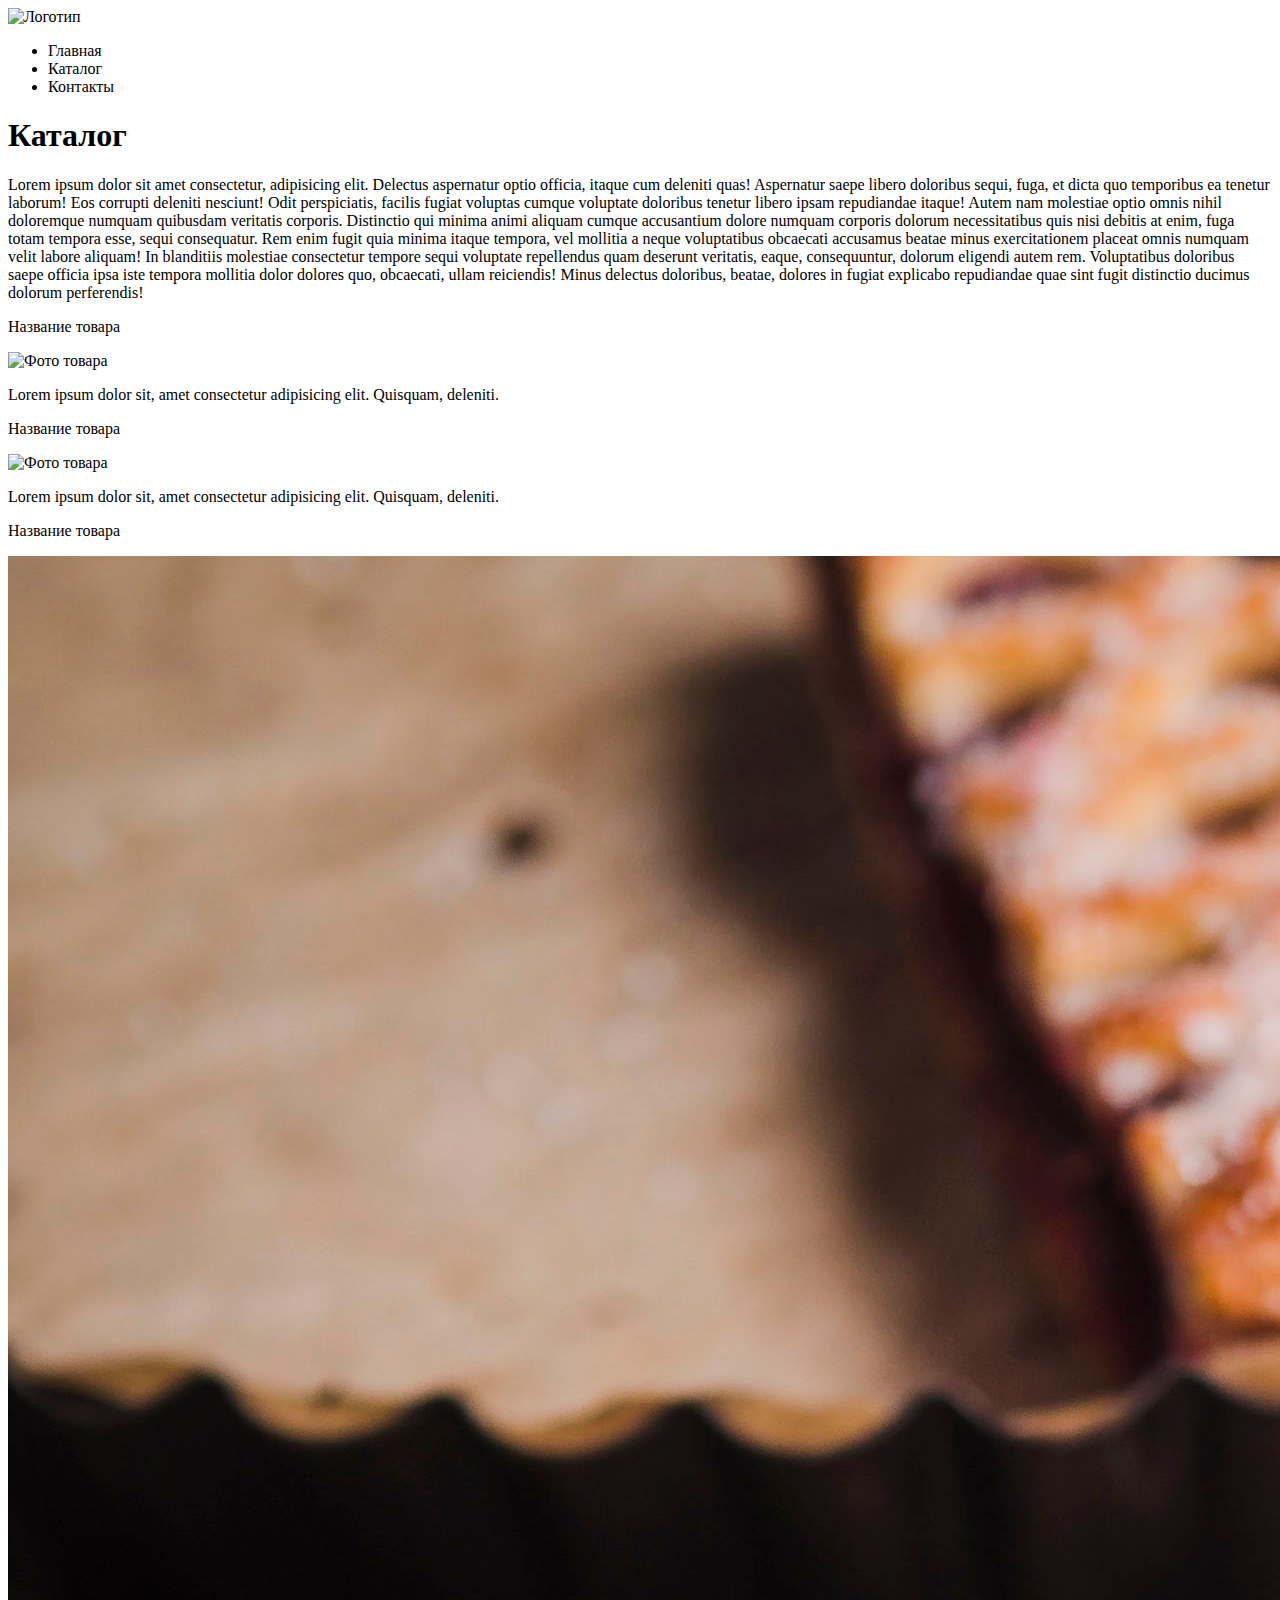
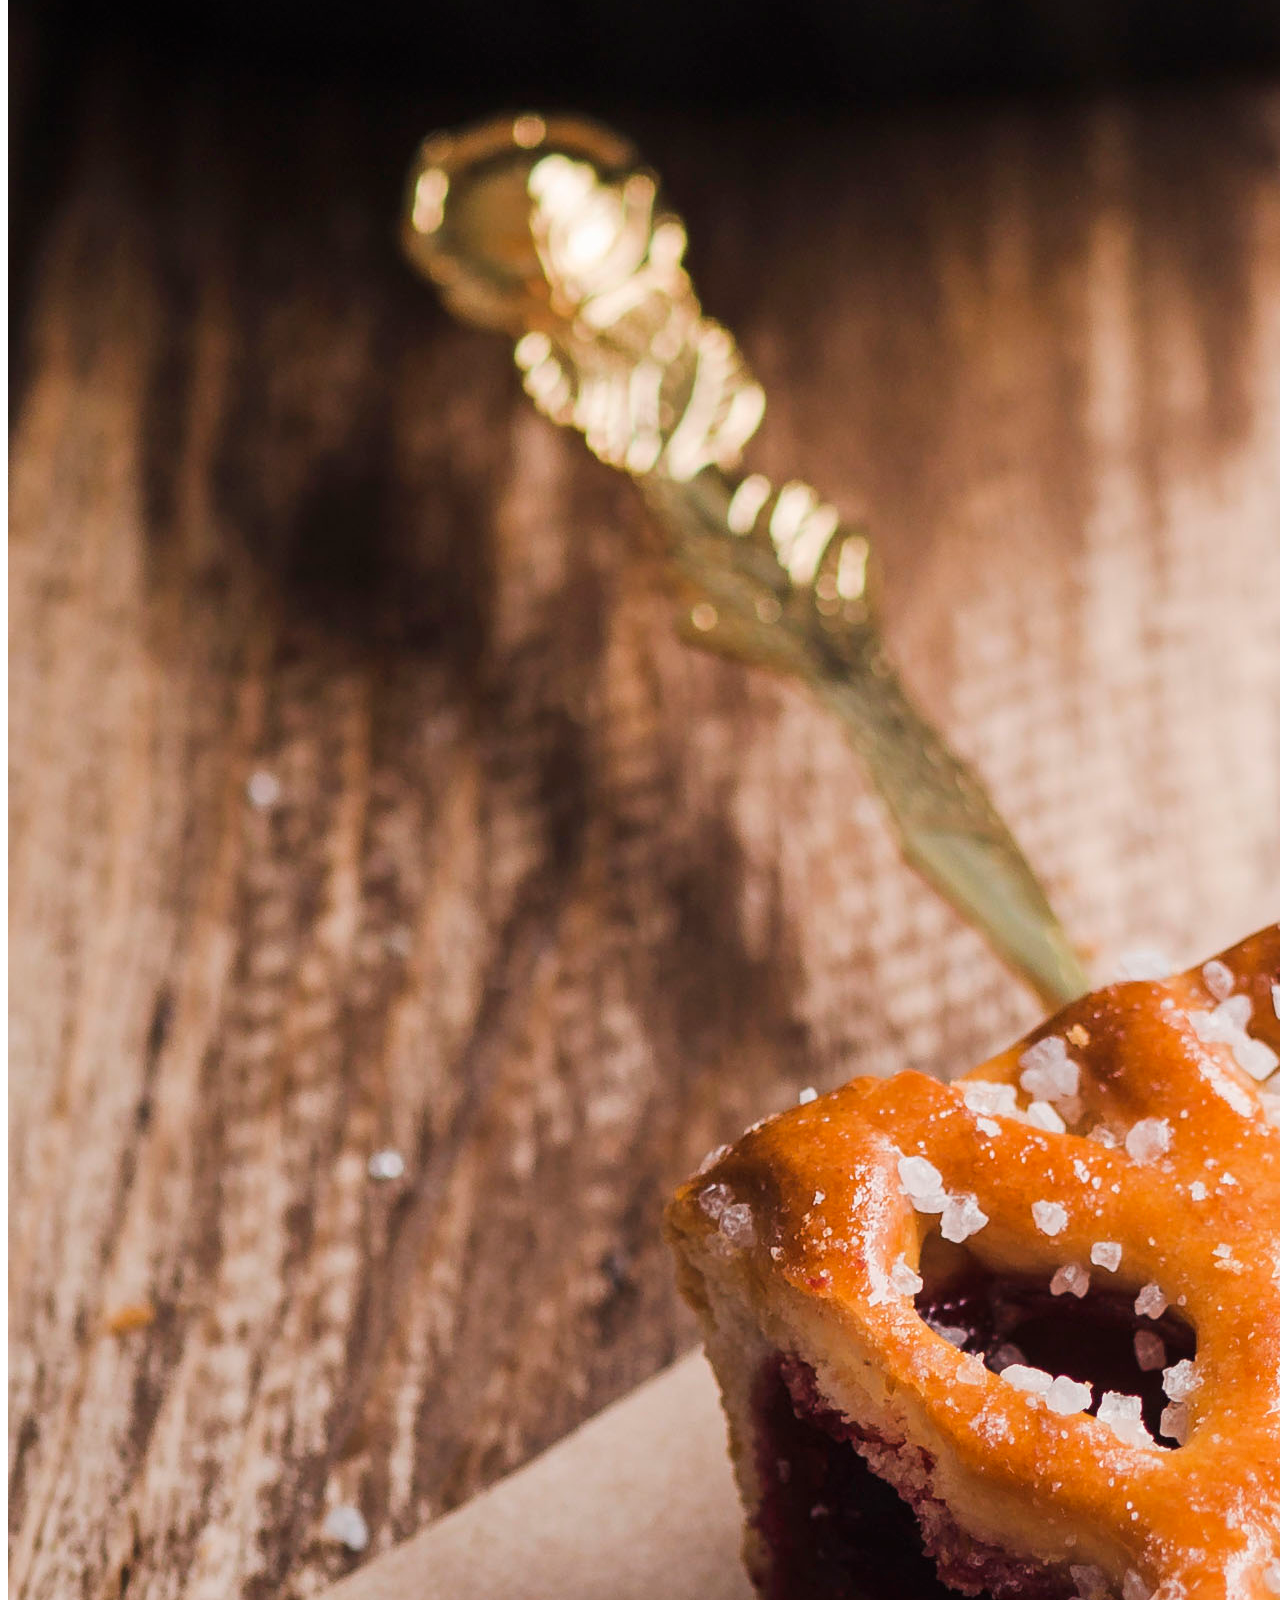
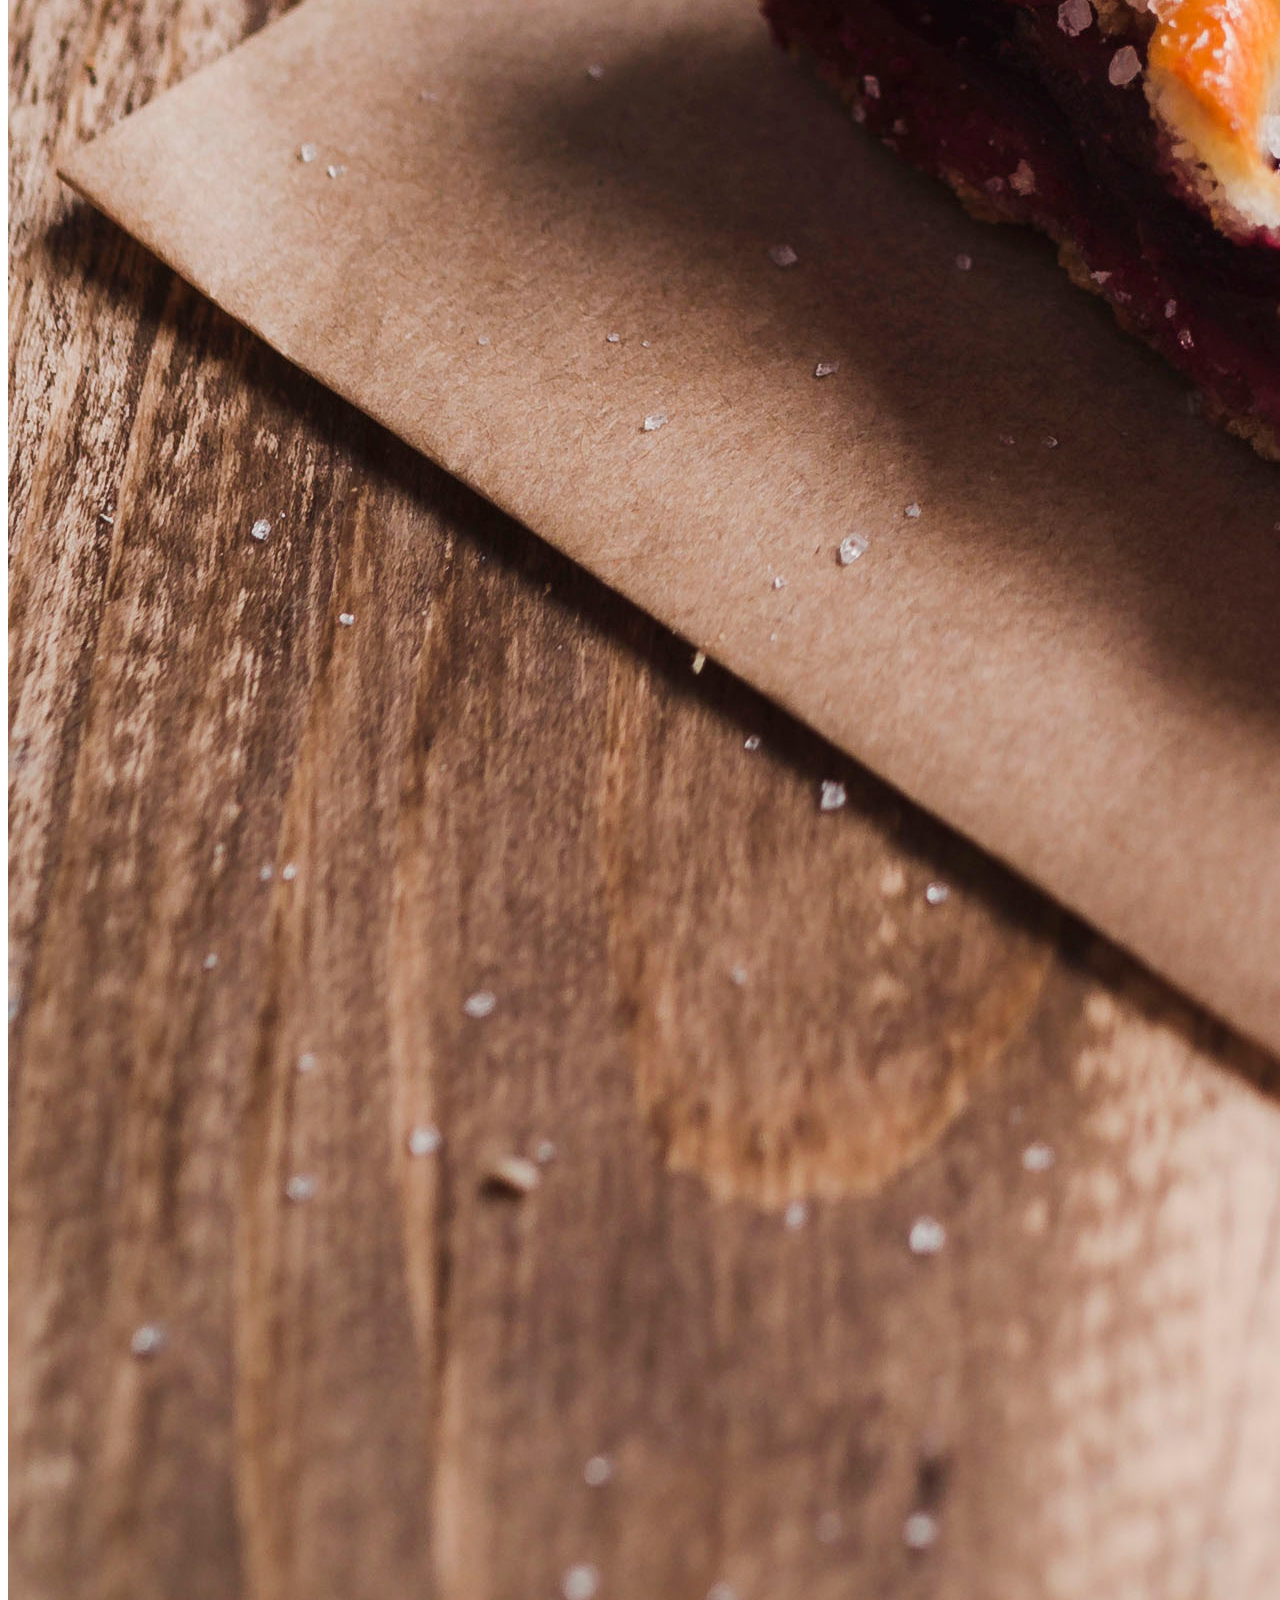
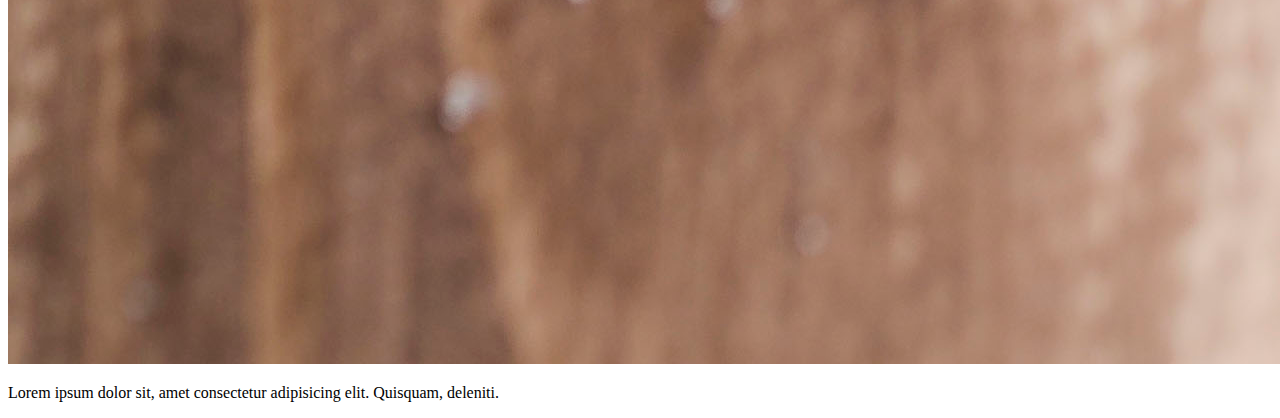
==== catalog/catalog.html @ 83492737 "Сделал 1 задание" ====
<!DOCTYPE html>
<html lang="en">
  <head>
    <meta charset="UTF-8" />
    <meta http-equiv="X-UA-Compatible" content="IE=edge" />
    <meta name="viewport" content="width=device-width, initial-scale=1.0" />
    <title>Document</title>
    <link rel="stylesheet" href="./Style/body.css" />
  </head>
  <body>
    <div class="wrapper">
      <header class="header page-container">
        <div class="header__logo">
          <img src="./img/Лого.svg" alt="Логотип" />
        </div>
        <menu class="header__menu">
          <li class="header__link">Главная</li>
          <li class="header__link">Каталог</li>
          <li class="header__link">Контакты</li>
        </menu>
      </header>
      <h1>Каталог</h1>
      <p>
        Lorem ipsum dolor sit amet consectetur, adipisicing elit. Delectus
        aspernatur optio officia, itaque cum deleniti quas! Aspernatur saepe
        libero doloribus sequi, fuga, et dicta quo temporibus ea tenetur
        laborum! Eos corrupti deleniti nesciunt! Odit perspiciatis, facilis
        fugiat voluptas cumque voluptate doloribus tenetur libero ipsam
        repudiandae itaque! Autem nam molestiae optio omnis nihil doloremque
        numquam quibusdam veritatis corporis. Distinctio qui minima animi
        aliquam cumque accusantium dolore numquam corporis dolorum
        necessitatibus quis nisi debitis at enim, fuga totam tempora esse, sequi
        consequatur. Rem enim fugit quia minima itaque tempora, vel mollitia a
        neque voluptatibus obcaecati accusamus beatae minus exercitationem
        placeat omnis numquam velit labore aliquam! In blanditiis molestiae
        consectetur tempore sequi voluptate repellendus quam deserunt veritatis,
        eaque, consequuntur, dolorum eligendi autem rem. Voluptatibus doloribus
        saepe officia ipsa iste tempora mollitia dolor dolores quo, obcaecati,
        ullam reiciendis! Minus delectus doloribus, beatae, dolores in fugiat
        explicabo repudiandae quae sint fugit distinctio ducimus dolorum
        perferendis!
      </p>
      <div class="catalog">
        <div class="catalog__box">
          <p class="">Название товара</p>
          <img src="../img/catalog__img/cheese-onions-wooden-board.jpg" alt="Фото товара" />
          <p class="">
            Lorem ipsum dolor sit, amet consectetur adipisicing elit. Quisquam,
            deleniti.
          </p>
        </div>
        <div class="catalog__box">
          <p class="">Название товара</p>
          <img src="../img/catalog__img/milk-products-wooden-table.jpg" alt="Фото товара" />
          <p class="">
            Lorem ipsum dolor sit, amet consectetur adipisicing elit. Quisquam,
            deleniti.
          </p>
        </div>
        <div class="catalog__box">
          <p class="">Название товара</p>
          <img src="../img/catalog__img/slice-tasty-tart-with-jam.jpg" alt="Фото товара" />
          <p class="">
            Lorem ipsum dolor sit, amet consectetur adipisicing elit. Quisquam,
            deleniti.
          </p>
        </div>
      </div>
    </div>
  </body>
</html>
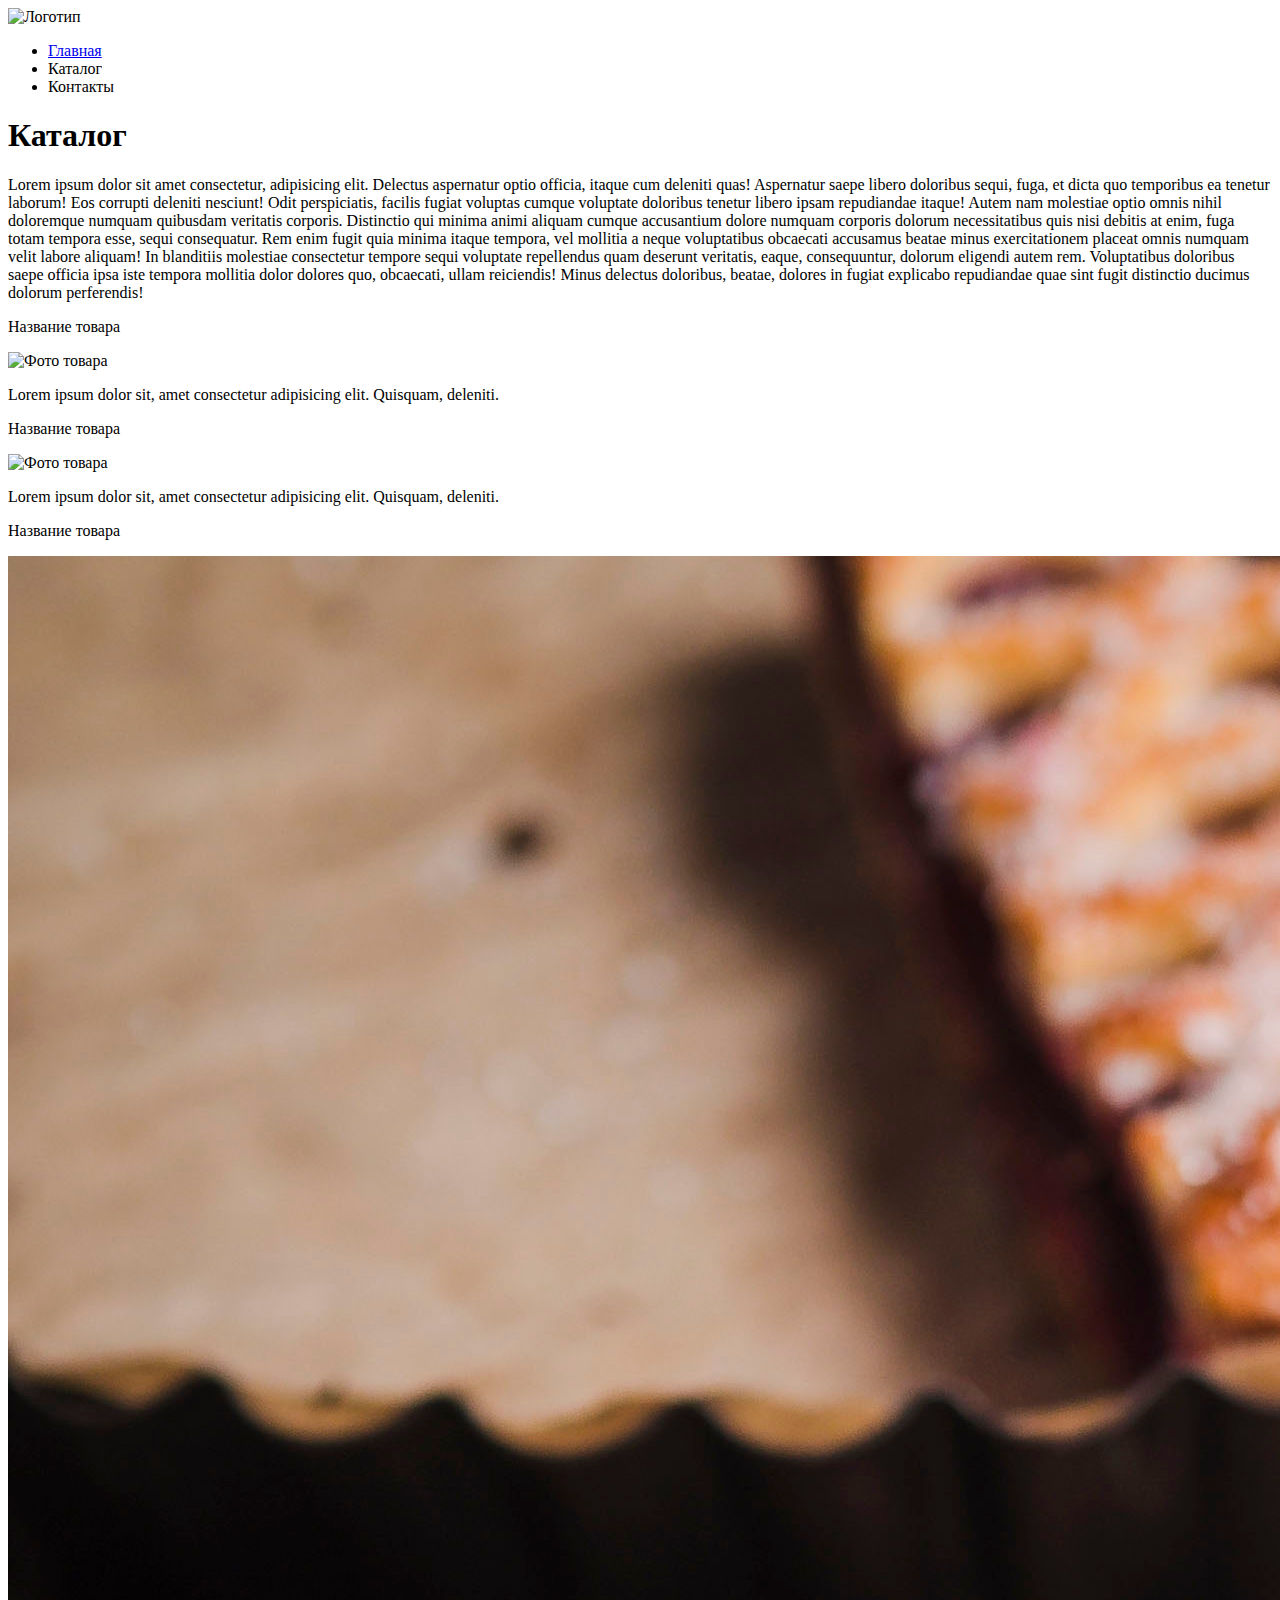
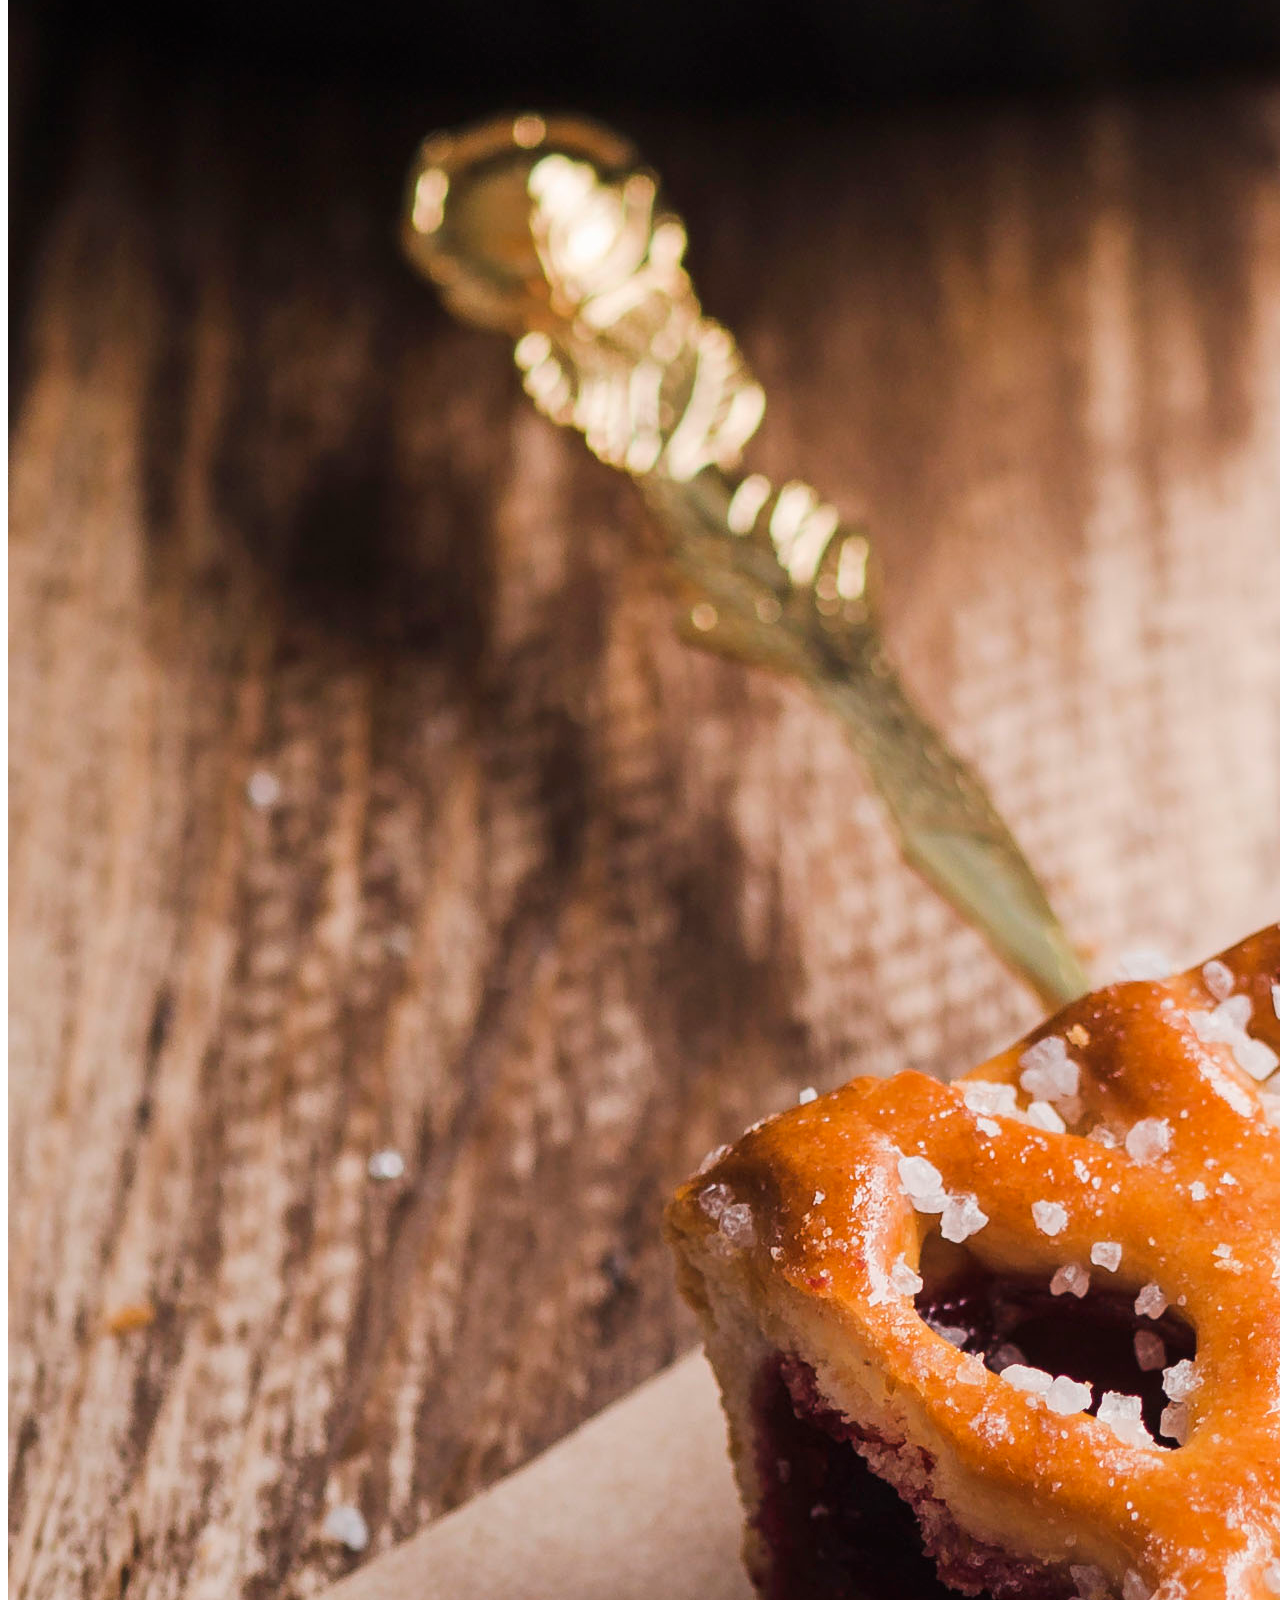
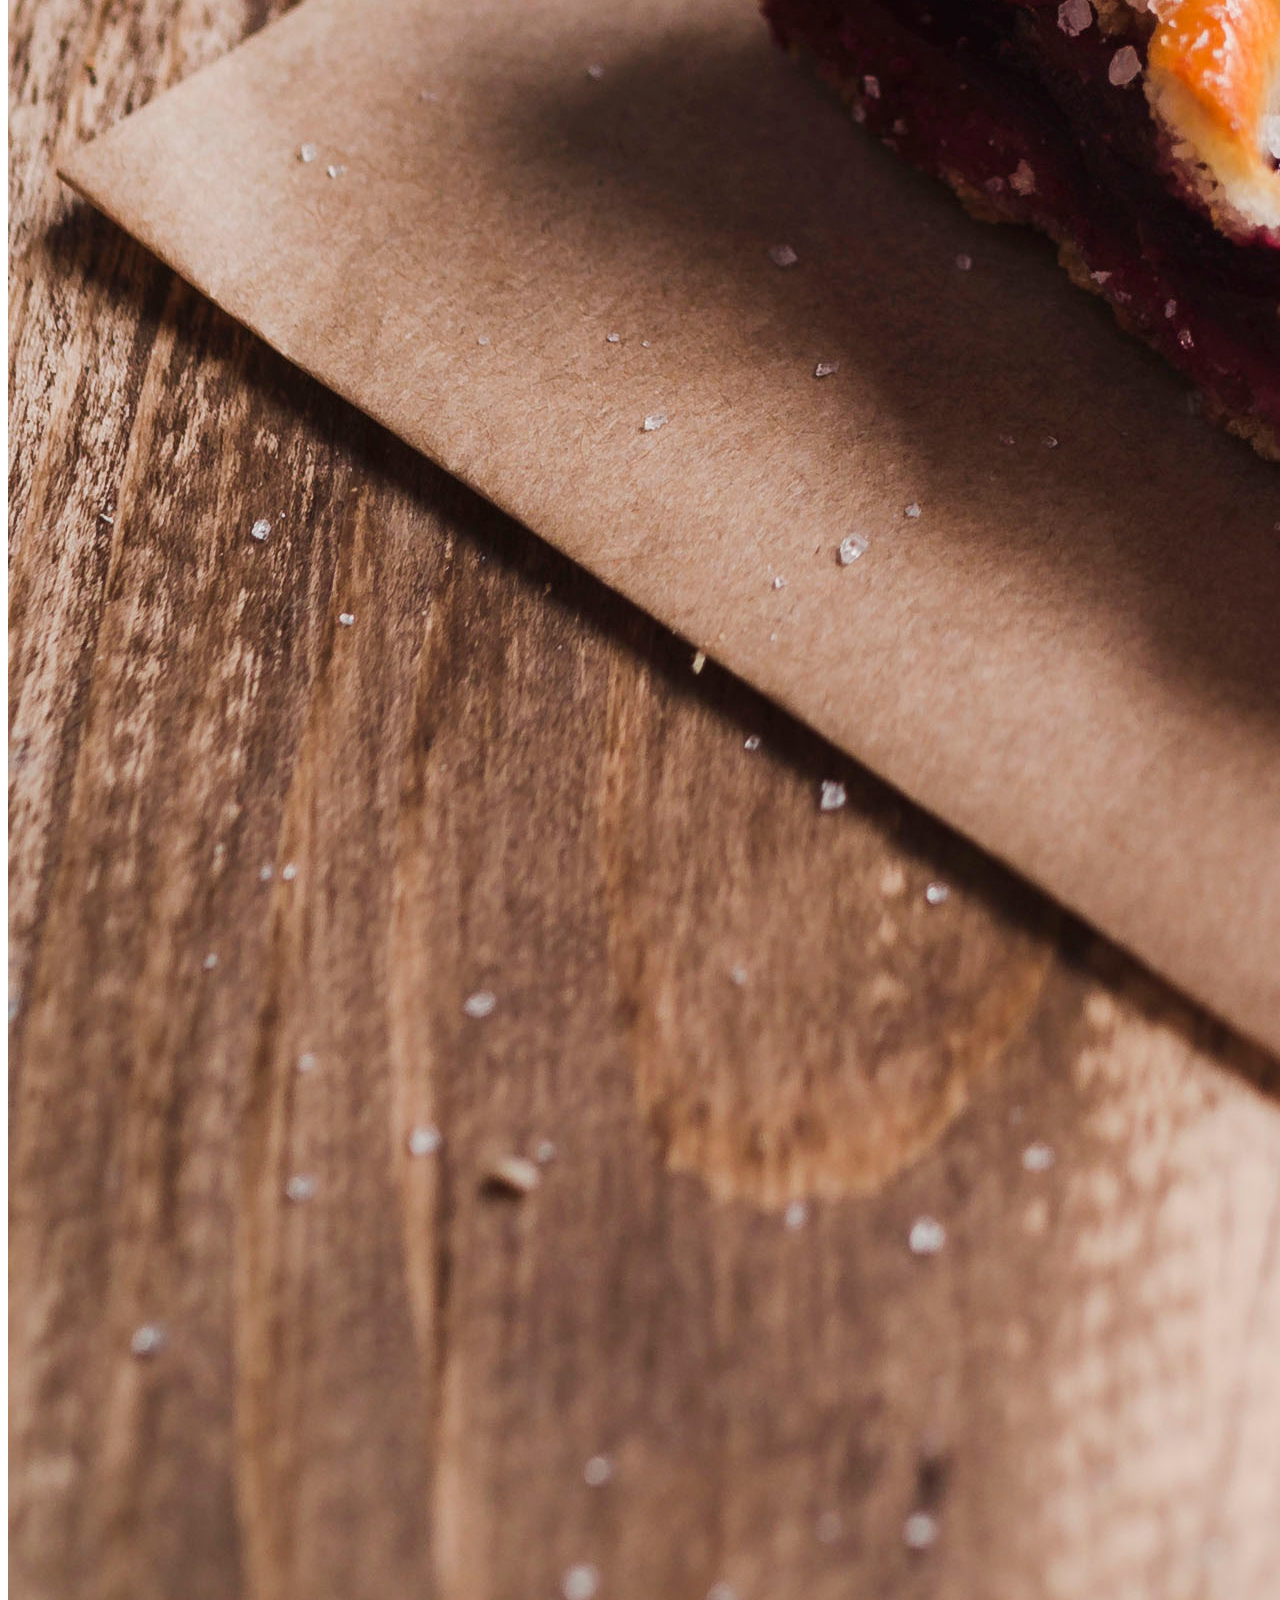
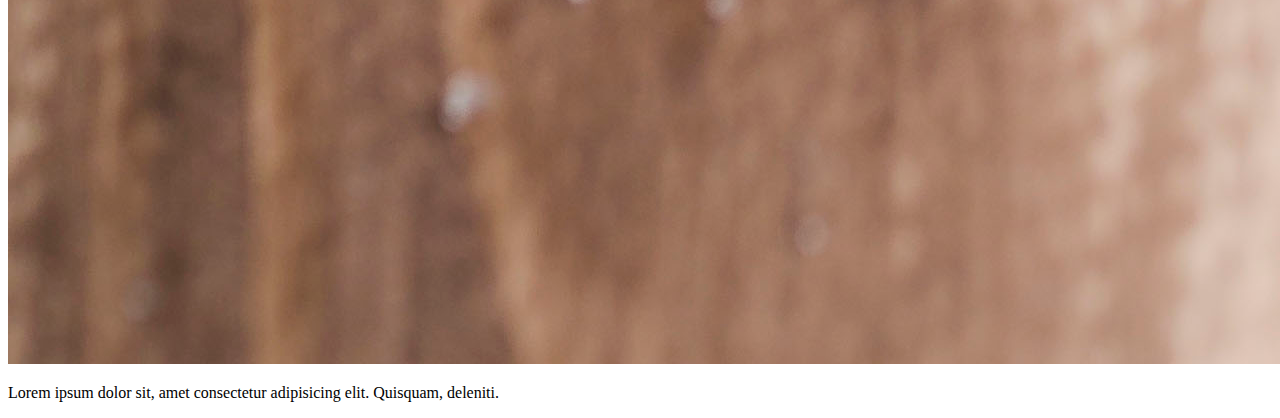
==== commit 8a63bba5: "Заменил устаревшие теги" ====
--- a/catalog/catalog.html
+++ b/catalog/catalog.html
@@ -13,11 +13,11 @@
         <div class="header__logo">
           <img src="./img/Лого.svg" alt="Логотип" />
         </div>
-        <menu class="header__menu">
-          <li class="header__link">Главная</li>
-          <li class="header__link">Каталог</li>
-          <li class="header__link">Контакты</li>
-        </menu>
+        <ul class="header__menu">
+          <li class="header__link"><a href="../index.html">Главная</a></li>
+          <li class="header__link"><a href=""></a>Каталог</li>
+          <li class="header__link"><a href=""></a>Контакты</li>
+        </ul>
       </header>
       <h1>Каталог</h1>
       <p>
@@ -43,7 +43,10 @@
       <div class="catalog">
         <div class="catalog__box">
           <p class="">Название товара</p>
-          <img src="../img/catalog__img/cheese-onions-wooden-board.jpg" alt="Фото товара" />
+          <img
+            src="../img/catalog__img/cheese-onions-wooden-board.jpg"
+            alt="Фото товара"
+          />
           <p class="">
             Lorem ipsum dolor sit, amet consectetur adipisicing elit. Quisquam,
             deleniti.
@@ -51,7 +54,10 @@
         </div>
         <div class="catalog__box">
           <p class="">Название товара</p>
-          <img src="../img/catalog__img/milk-products-wooden-table.jpg" alt="Фото товара" />
+          <img
+            src="../img/catalog__img/milk-products-wooden-table.jpg"
+            alt="Фото товара"
+          />
           <p class="">
             Lorem ipsum dolor sit, amet consectetur adipisicing elit. Quisquam,
             deleniti.
@@ -59,7 +65,10 @@
         </div>
         <div class="catalog__box">
           <p class="">Название товара</p>
-          <img src="../img/catalog__img/slice-tasty-tart-with-jam.jpg" alt="Фото товара" />
+          <img
+            src="../img/catalog__img/slice-tasty-tart-with-jam.jpg"
+            alt="Фото товара"
+          />
           <p class="">
             Lorem ipsum dolor sit, amet consectetur adipisicing elit. Quisquam,
             deleniti.
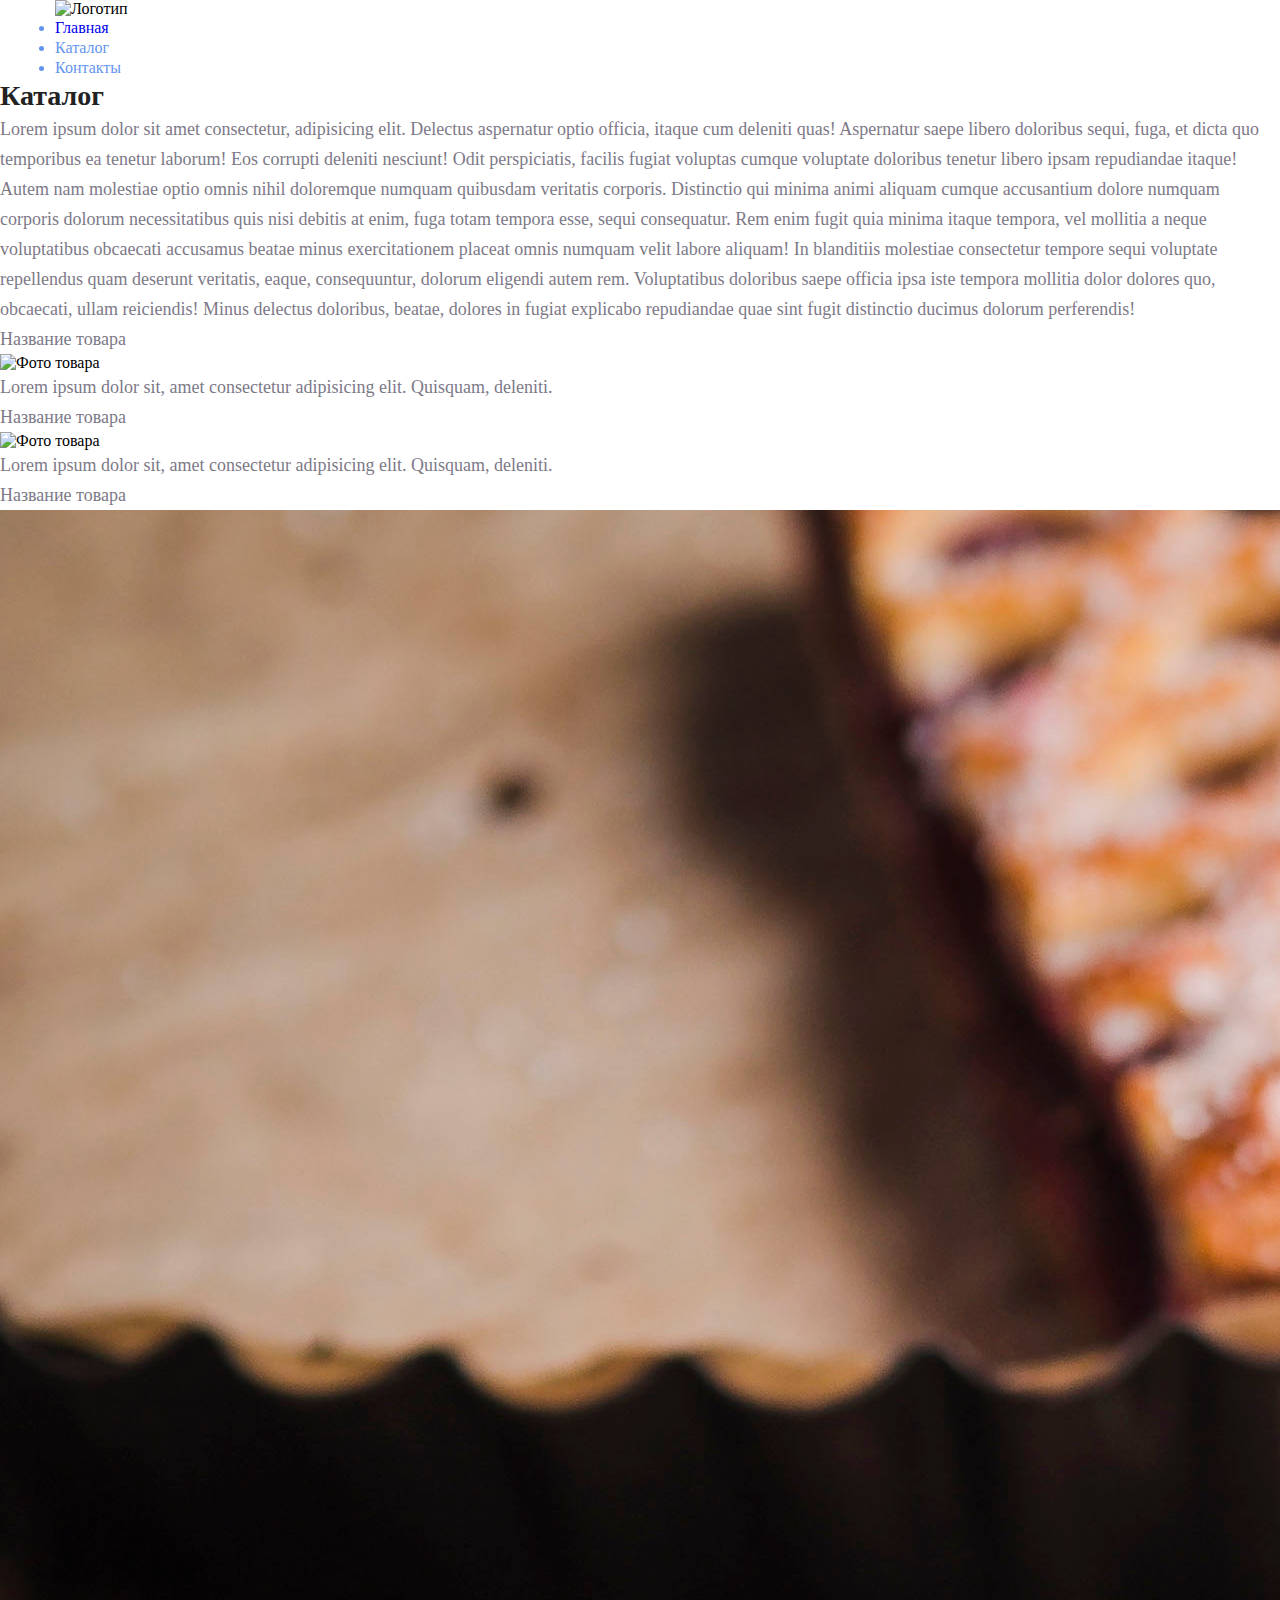
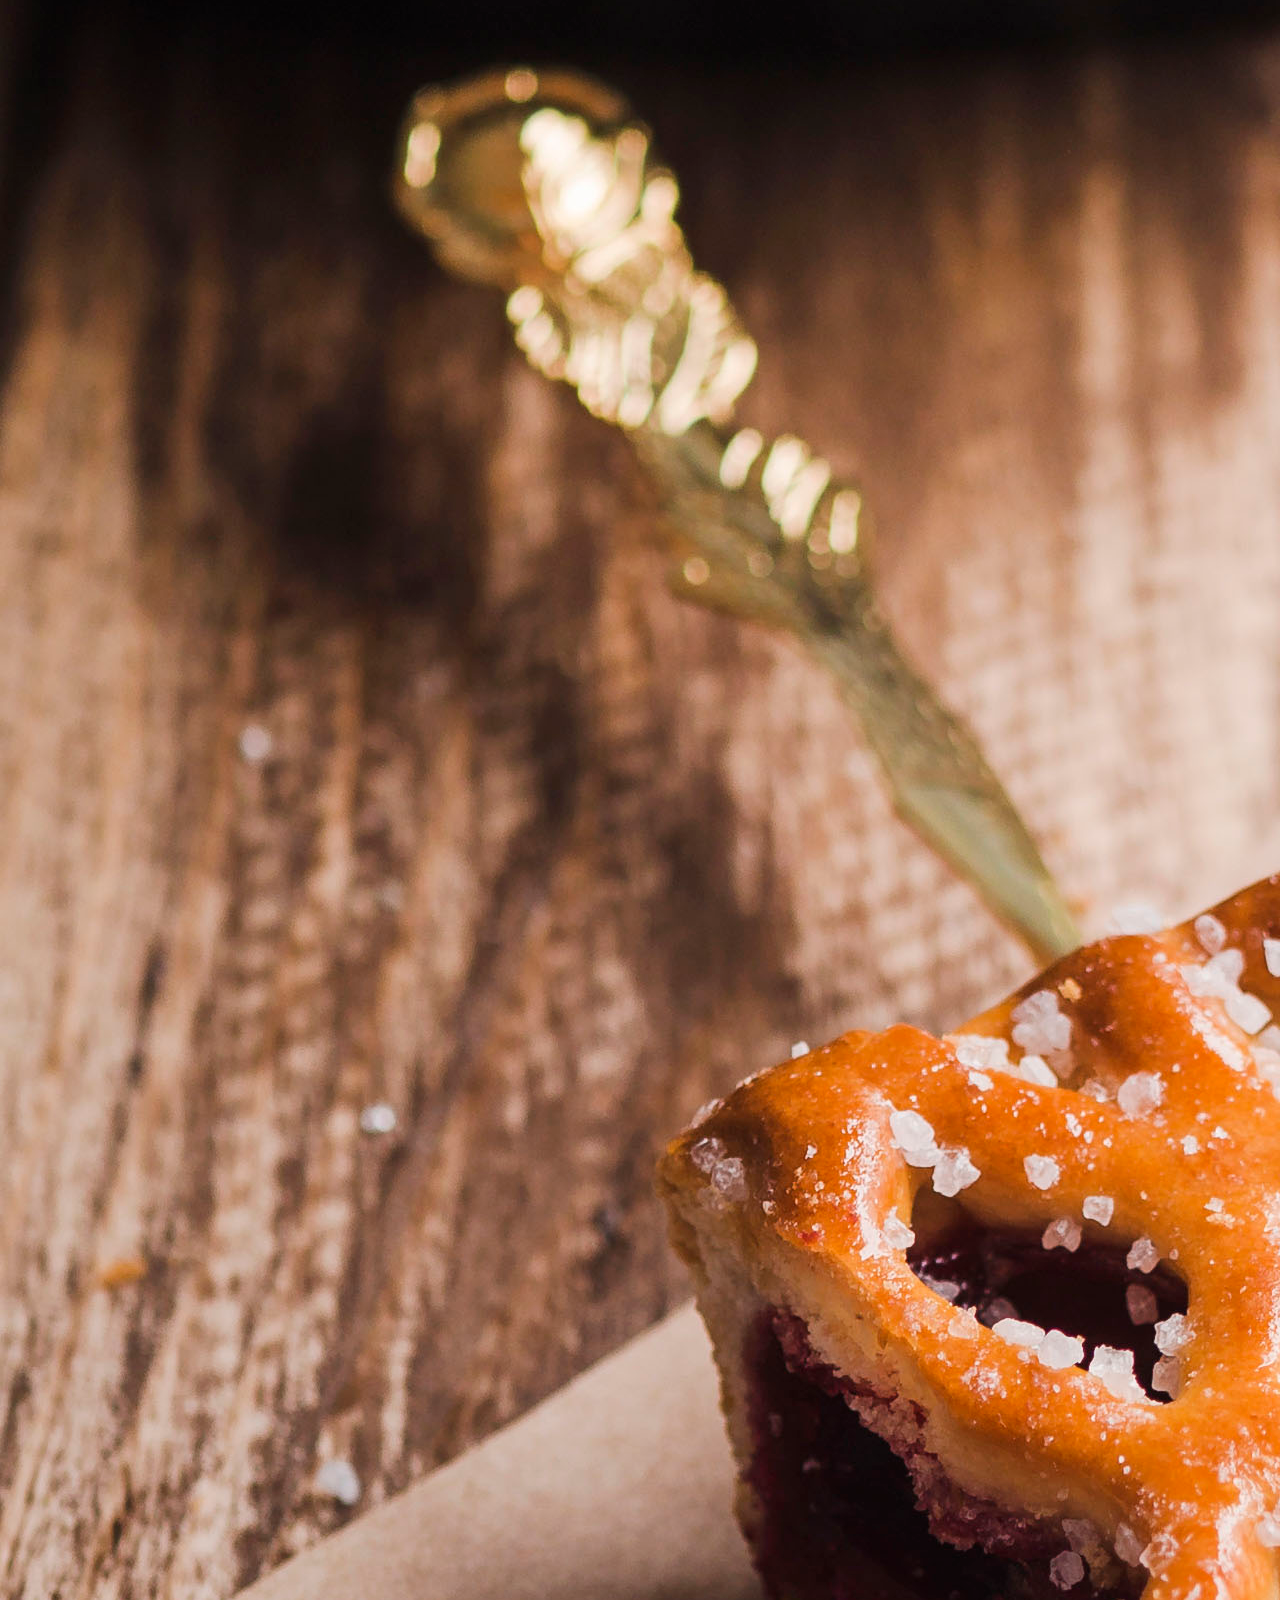
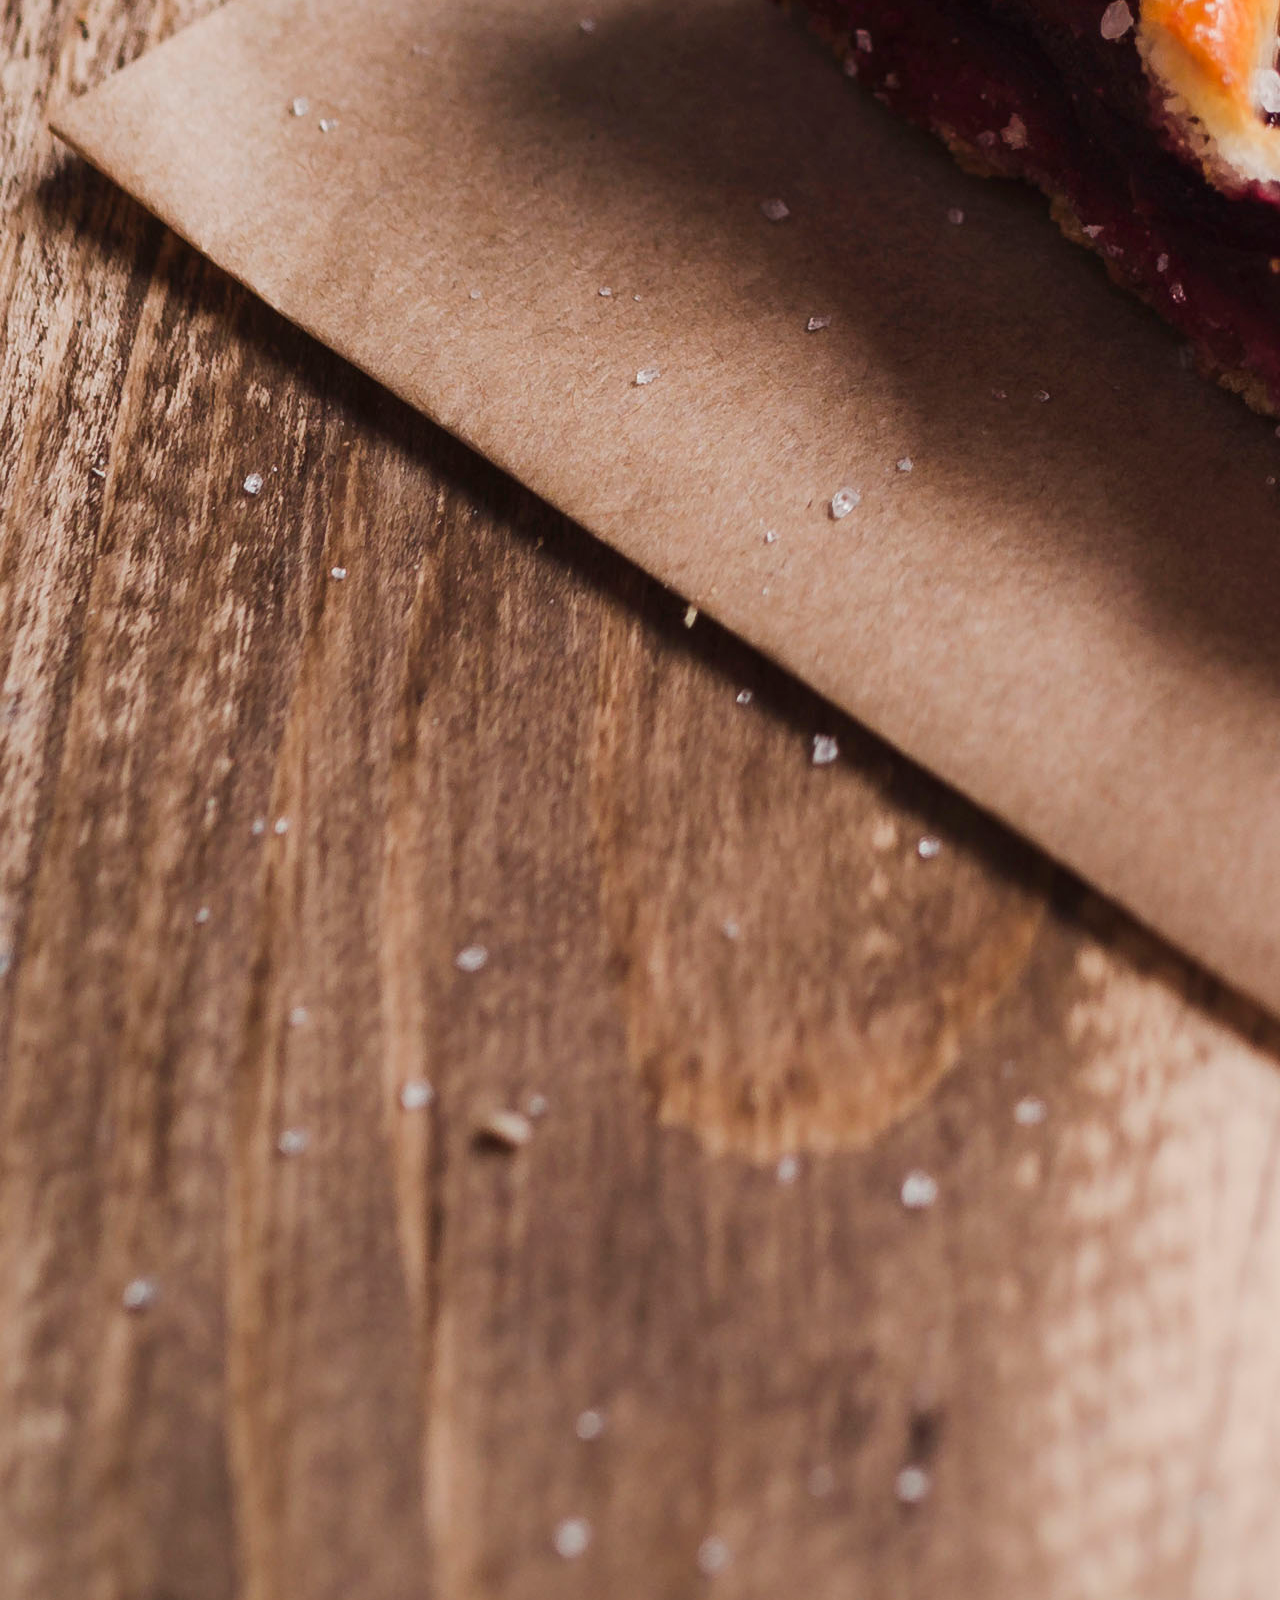
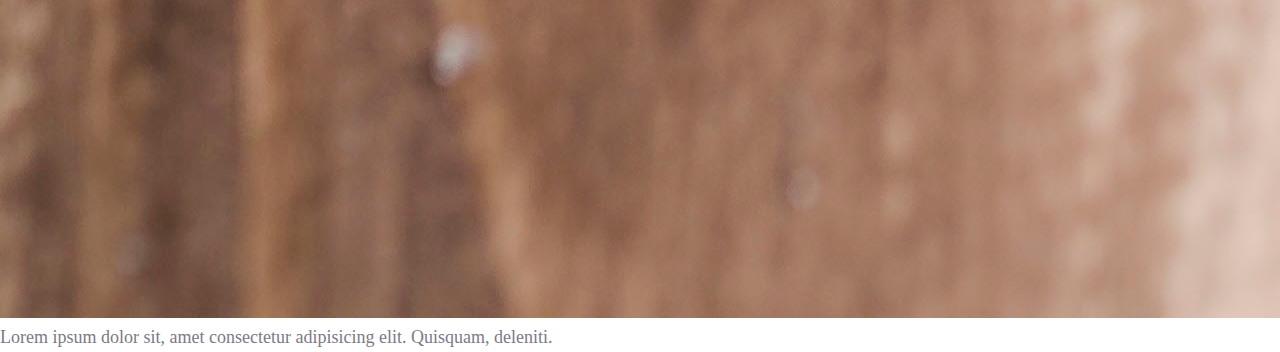
==== commit cac049c3: "поправил путь" ====
--- a/catalog/catalog.html
+++ b/catalog/catalog.html
@@ -5,7 +5,8 @@
     <meta http-equiv="X-UA-Compatible" content="IE=edge" />
     <meta name="viewport" content="width=device-width, initial-scale=1.0" />
     <title>Document</title>
-    <link rel="stylesheet" href="./Style/body.css" />
+    <link rel="stylesheet" href="../Style/body.css" />
+    <link rel="stylesheet" href="../Style/Styles.css">
   </head>
   <body>
     <div class="wrapper">
--- a/Style/body.css
+++ b/Style/body.css
@@ -0,0 +1,32 @@
+*,
+*::before,
+*::before {
+  padding: 0;
+  margin: 0;
+  border: 0;
+  box-sizing: border-box;
+}
+
+.page-container {
+  width: 1170px;
+  max-width: 100%;
+  margin: 0 auto;
+  
+}
+
+html,
+body {
+  height: 100%;
+  font-family: 'Montserrat';
+}
+
+a {
+  text-decoration: none;
+}
+
+.wrapper{ 
+  display: flex;
+  min-height: 100%;
+  overflow: hidden;
+  flex-direction: column;
+}--- a/Style/Styles.css
+++ b/Style/Styles.css
@@ -0,0 +1,32 @@
+a {
+  text-decoration: none;
+}
+
+.header__link {
+  color: cornflowerblue;
+  font-size: 16px;
+  line-height: 20px;
+}
+
+h1 {
+  color: #222222;
+  font-size: 28px;
+  line-height: 36px;
+  font-weight: bold;
+}
+
+h2 {
+  color: coral;
+  font-style: normal;
+  font-weight: 700;
+  font-size: 36px;
+  line-height: 80px;
+}
+
+p {
+  font-style: normal;
+  font-weight: 300;
+  font-size: 18px;
+  line-height: 30px;
+  color: #7d7987;
+}
